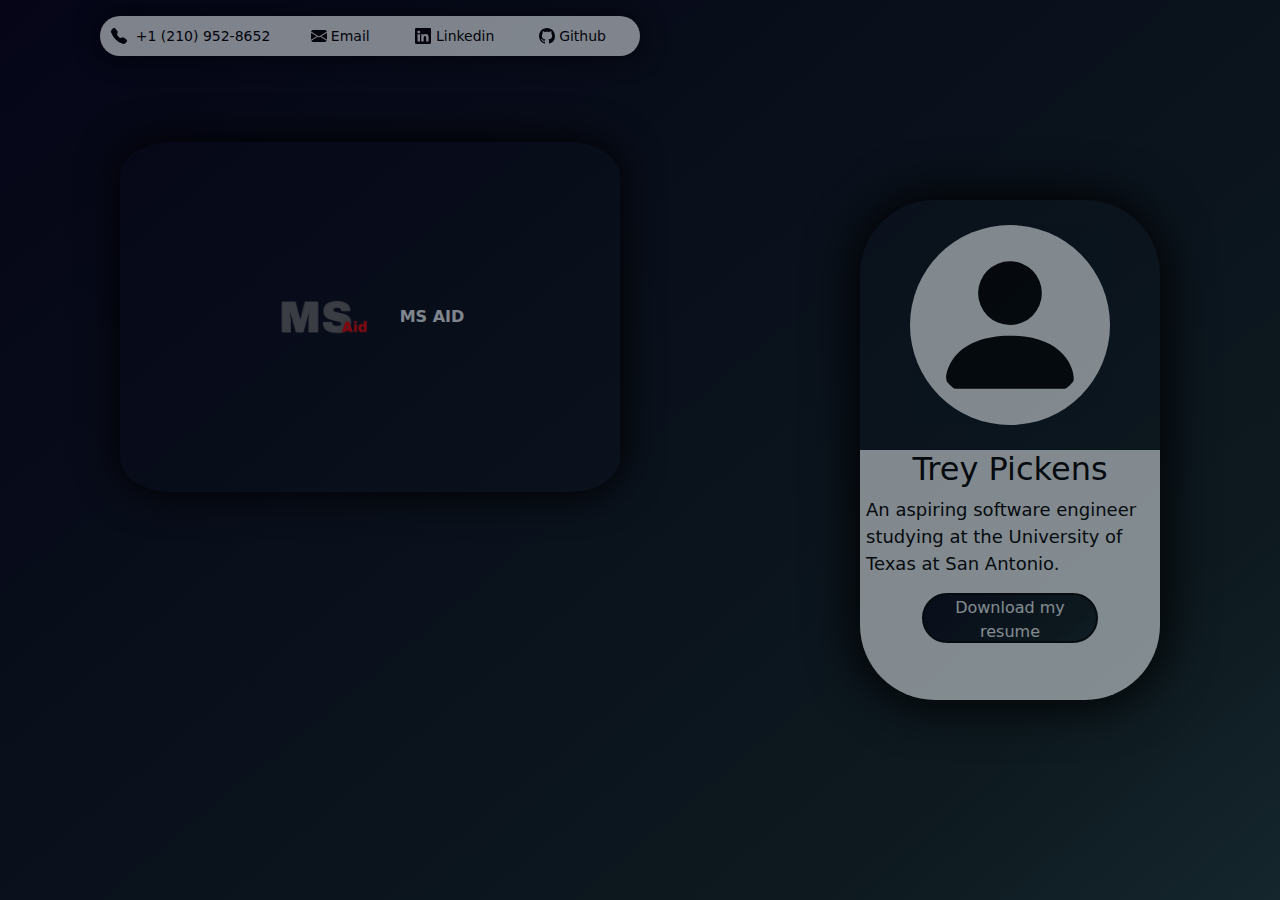
==== index.html @ 27a082e8 "Version 0" ====
<!DOCTYPE html>
<html lang="en">
<head>
  <meta charset="UTF-8">
  <meta name="viewport" content="width=device-width, initial-scale=1.0">
  <link href="styles/homestyle.css" rel="stylesheet">
  <link rel="preconnect" href="https://fonts.googleapis.com">
  <link rel="preconnect" href="https://fonts.gstatic.com" crossorigin>
  <link href="https://cdn.jsdelivr.net/npm/bootstrap@5.3.3/dist/css/bootstrap.min.css" rel="stylesheet" integrity="sha384-QWTKZyjpPEjISv5WaRU9OFeRpok6YctnYmDr5pNlyT2bRjXh0JMhjY6hW+ALEwIH" crossorigin="anonymous">
  <script src="https://cdn.jsdelivr.net/npm/bootstrap@5.3.3/dist/js/bootstrap.bundle.min.js" integrity="sha384-YvpcrYf0tY3lHB60NNkmXc5s9fDVZLESaAA55NDzOxhy9GkcIdslK1eN7N6jIeHz" crossorigin="anonymous"></script>
  <style>
    .carousel-control-prev-icon, .carousel-control-next-icon{
    background-color: gray;
    margin: 5%;
    border-radius: 100%;
    }

    
  </style>
  <title>Home</title>
</head>
<body>
  <div class="circles">
    <div></div>
    <div></div>
    <div></div>
    <div></div>
    <div></div>
    <div></div>
    <div></div>
    <div></div>
    <div></div>
    <div></div>
  </div>
  <div class="left">
    <header>
      <div class="contact-info">
        <img src="assets/telephone-fill.svg">
        <a href="tel:+12109528652">+1 (210) 952-8652</a>
      </div>
      <div class="contact-info">
        <img src="assets/envelope-fill.svg">
        <a href="mailto:trey.lynn.pickens@gmail.com">Email</a>
      </div>
      <div class="contact-info">
        <img src="assets/linkedin.svg">
        <a href="https://www.linkedin.com/in/trey-pickens/" target="_blank">Linkedin</a>
      </div>
      <div class="contact-info">
        <img src="assets/github.svg">
        <a href="https://github.com/pickenst" target="_blank">Github</a>
      </div>
    </header>

    <div class="demo-card">
      <a class="demo-card-item" href="msaid.html">
        <img src="../assets/MSAID_logo.png">
        <strong>MS AID</strong>
      </a>
    </div>
      
  </div>
  <div class="right">
    <div class="profile-card">
      <div class="profile-top">
        <img src="assets/person-fill.svg" class="profile-img">
      </div>
      <div class="profile-bottom">
        <h2>Trey Pickens</h2>
        <div style="margin:2%; font-size: 18px;">
          <p>An aspiring software engineer studying at the University of Texas at San Antonio.</p>
          
        </div>
        <footer style="text-align: center; margin: 1%;">
          <a href="assets/TREY_PICKENS_RESUME_120524.pdf" download><button class="resume-button">Download my resume</button></a>
        </footer>
      </div>
    </div>
  </div>
</body>
</html>
---- styles/homestyle.css ----
@import url(background.css);
:root{
  --primary-color: #15262d;
  --secondary-color: #006989;
  --primary-accent1-inter: #0d191f;
  --accent-color-1: #050517;
  --accent-color-2: rgb(247, 254, 255);
  --background: linear-gradient(140deg, var(--accent-color-1) 0%, var(--primary-accent1-inter) 80%, var(--primary-color) 100%);
  --resume-link-color: var(--background)
}

.left, .right{
  flex: 1;
  height: 100vh;
  display: flex;
  align-items: flex-start;
  padding-left: 100px;
}

.right{
  display: flex;
  align-items: center;
  justify-content: center;
}

header{
  width: 100%;
  height: 40px;
  border-radius: 30px;
  display: flex;
  background-color: var(--accent-color-2);
  color: black;
  margin: 2%;
  box-shadow: 0px 0px 25px 1px black;
  transition: box-shadow 0.25s ease;
  margin-top: 3%;
  opacity: 50%;
  transition: opacity .25s ease;
}

header:hover{
  opacity: 100%;
}

header a{
  color: black;
  text-decoration: none;
}

header a:hover, text{
  color: var(--secondary-color);
  transition: box-shadow 0.5s ease;
}

.contact-info{
  flex-grow: 1;
  font-size: 14px;
  margin: 0 2%;
  display: flex;
  align-items: center;
  gap: 5%;
}

.profile-card{
  width: 300px;
  height: 500px;
  border-radius: 75px;
  box-shadow: 0 0 50px 3px black;
  transition: box-shadow 0.25s ease;
  overflow: hidden;
}

.profile-card > div{
  height: 50%;
  width: 100%;
  opacity: 50%;
}

.profile-bottom{
  /*background-color: var(--accent-color-2); */
  transition: opacity 0.25s ease;
  background-color: var(--accent-color-2);
  color: black
}

.profile-bottom > h2{
  text-align: center;

}

.profile-top{
  display: flex;
  align-items: center;
  justify-content: center;
}

.profile-card:hover .profile-bottom, .profile-card:hover .profile-top{
  opacity: 100%;
  transition: opacity 0.5s ease;
}

.profile-img{
  width: 200px;
  height: 200px;
  border-radius: 100px;
  padding: 15px;
  background-color: var(--accent-color-2);
}

.resume-button{
  background: var(--resume-link-color);
  border-style: solid;
  height: 50px;
  border-radius: 25px;
  text-decoration: none;
  color: var(--accent-color-2);
  opacity: 100%;
  width: 60%;
  transition: width 0.5s ease;
}

.resume-button:hover{
  width: 70%;
}

.left{
  display: flex;
  flex-direction: column;
  align-items: center;
  gap: 75px;
}

.demo-card{
  width: 500px;
  height: 350px;
  border-radius: 10%;
  box-shadow: 0 0 40px 1px black ;
  display: flex;
  flex-direction: column;
  align-items: center;
  overflow: hidden;
}

.demo-card-item:hover{
  opacity: 100%;
  flex-grow: 5;
  flex-shrink: 0;
}

.demo-card-item{
  width: 100%;
  display: flex;
  align-items: center;
  justify-content: center;
  gap: 5%;
  border: 2px solid transparent;
  outline: 1px solid var(--accent-color-1);
  opacity: 50%;
  transition: opacity 0.25s ease, flex-grow 0.75s ease, flex-shrink 0.25s ease;
  box-sizing: border-box;
  flex-grow: 1;
  flex-shrink: 1;
}

.demo-card > a{
  color: var(--accent-color-2);
  text-decoration: none;
}

.demo-card-item img{
  max-height: 100px;
  height: auto;
  width: 20%;
}
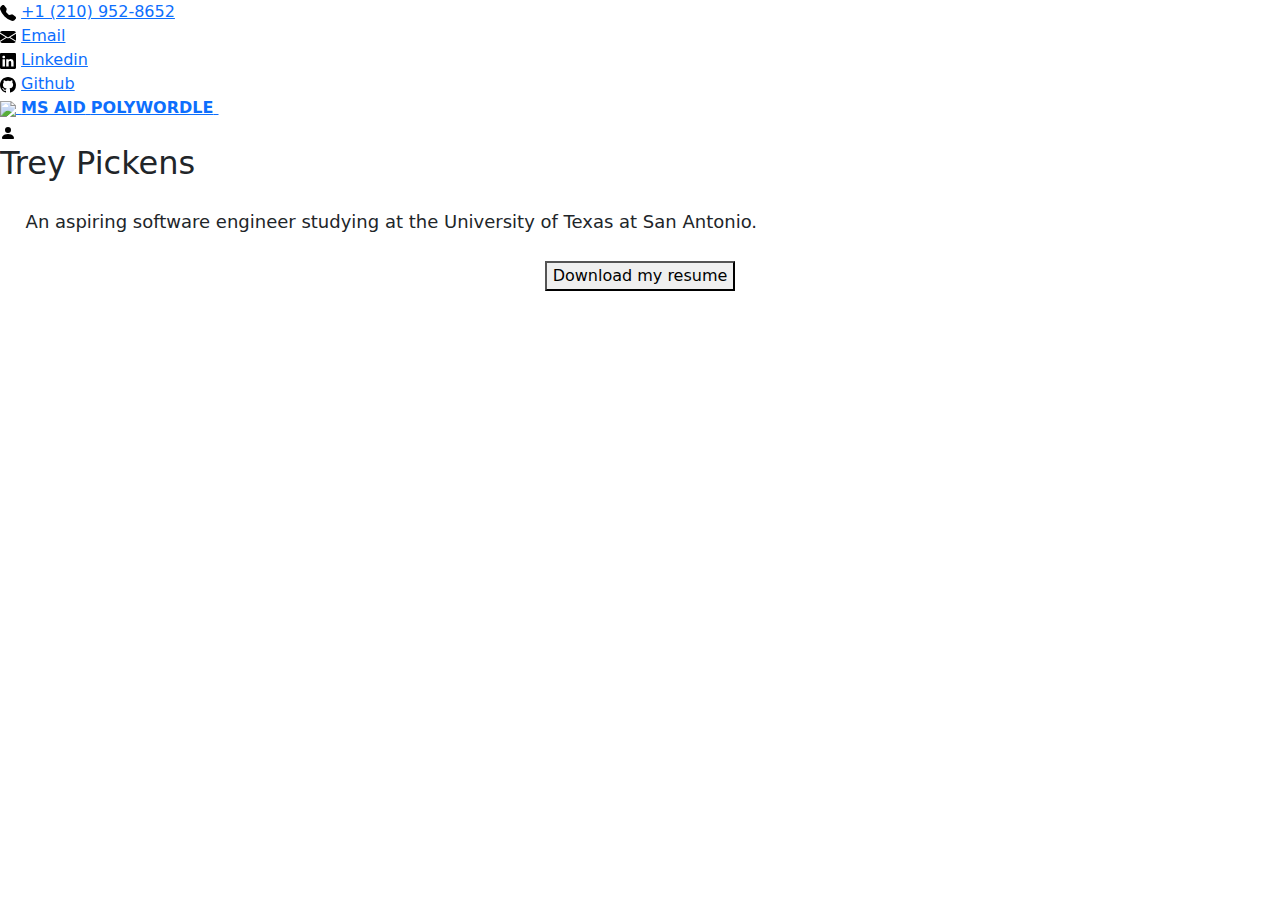
==== commit 6ad7c11d: "Version 1.0.2" ====
--- a/index.html
+++ b/index.html
@@ -3,20 +3,11 @@
 <head>
   <meta charset="UTF-8">
   <meta name="viewport" content="width=device-width, initial-scale=1.0">
-  <link href="styles/homestyle.css" rel="stylesheet">
+  <link href="assets/styles/homestyle.css" rel="stylesheet">
   <link rel="preconnect" href="https://fonts.googleapis.com">
   <link rel="preconnect" href="https://fonts.gstatic.com" crossorigin>
   <link href="https://cdn.jsdelivr.net/npm/bootstrap@5.3.3/dist/css/bootstrap.min.css" rel="stylesheet" integrity="sha384-QWTKZyjpPEjISv5WaRU9OFeRpok6YctnYmDr5pNlyT2bRjXh0JMhjY6hW+ALEwIH" crossorigin="anonymous">
   <script src="https://cdn.jsdelivr.net/npm/bootstrap@5.3.3/dist/js/bootstrap.bundle.min.js" integrity="sha384-YvpcrYf0tY3lHB60NNkmXc5s9fDVZLESaAA55NDzOxhy9GkcIdslK1eN7N6jIeHz" crossorigin="anonymous"></script>
-  <style>
-    .carousel-control-prev-icon, .carousel-control-next-icon{
-    background-color: gray;
-    margin: 5%;
-    border-radius: 100%;
-    }
-
-    
-  </style>
   <title>Home</title>
 </head>
 <body>
@@ -54,9 +45,15 @@
 
     <div class="demo-card">
       <a class="demo-card-item" href="msaid.html">
-        <img src="../assets/MSAID_logo.png">
+        <img src="./assets/msaid.png">
         <strong>MS AID</strong>
       </a>
+      <a class="demo-card-item" href="polywordle.html">
+        <strong>POLYWORDLE</strong>
+      </a>
+      <strong class="demo-card-item" style="color: white">
+        Item 3
+      </strong>
     </div>
       
   </div>
